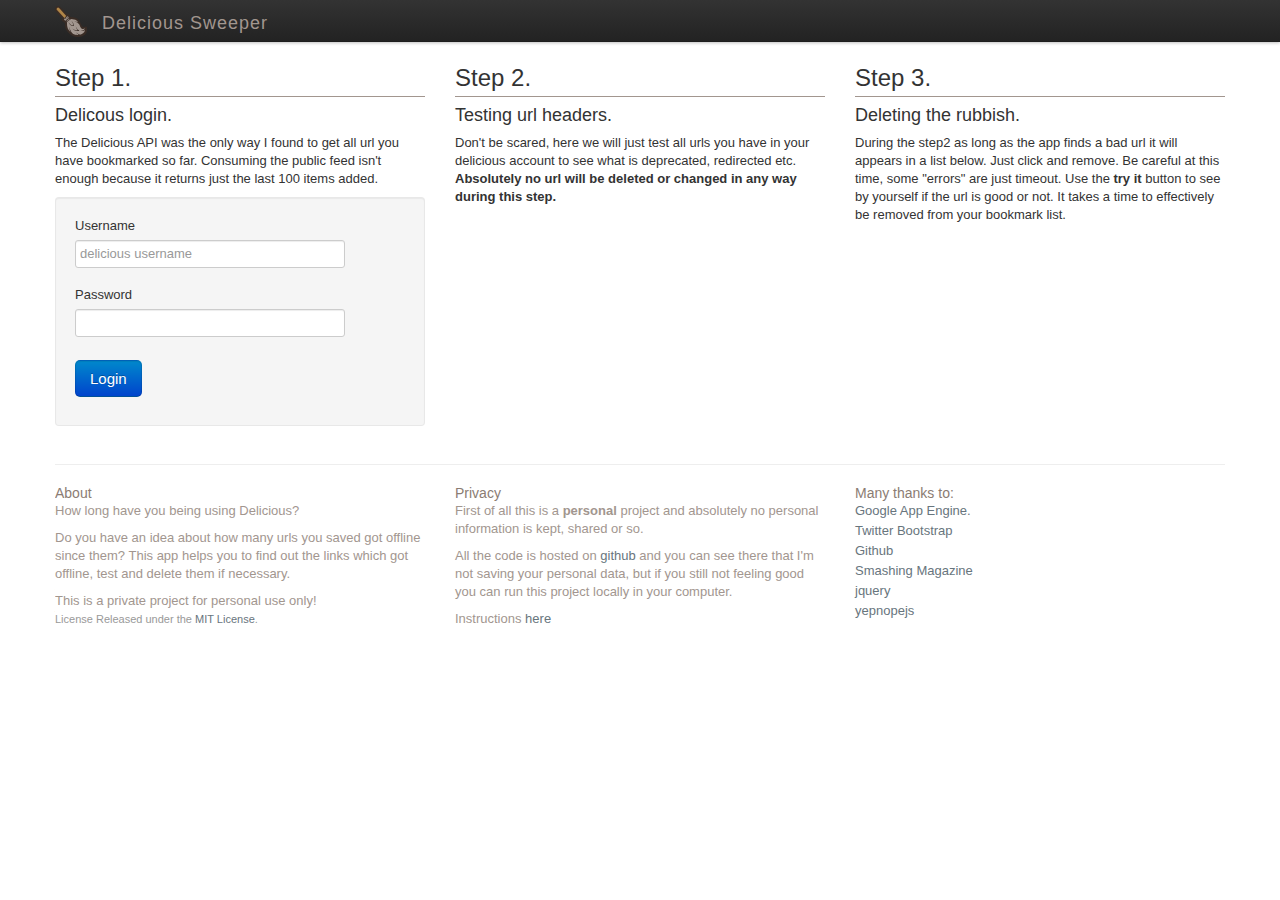
==== index.html @ fc79772f "fixed delicious total items warning" ====
<!DOCTYPE html>
<html lang="en">
	<head>

		<meta charset="utf-8">

		<title>Delicious Sweeper</title>

		<meta name="viewport" content="width=device-width, initial-scale=1.0">
		<meta name="description" content="This service helps you to find out the urls you've bookmarked into Delicious that got offline.">
		<meta name="author" content="igor almeida">
		<meta name="expires" content="Never expire">

		<!-- facebook -->
		<meta property="og:url" content="https://delicious-sweeper.appspot.com" />
		<meta property="og:site_name" content="Delicious Sweeper" />
		<meta property="og:type" content="utility" />
		<meta property="og:image" content="https://delicious-sweeper.appspot.com/img/Broom.png" />
		<meta property="og:title" content="Delicious Sweeper" />
		<meta property="og:description" content="This app helps you to find out the urls you've bookmarked into Delicious that got offline.">

		<!--[if lt IE 9]>
		<script src="//html5shim.googlecode.com/svn/trunk/html5.js"></script>
		<![endif]-->

		<link rel="shortcut icon" href="favicon.ico">
		
		<style type="text/css" media="screen">
			.invisible{
				display:none;
			}
		</style>
		
		<script type="text/javascript" charset="utf-8">
			var _gaq = _gaq || [];
				_gaq.push(['_setAccount', 'UA-432226-2']);
				_gaq.push(['_trackPageview']);
		</script>

		<script src="js/yepnope.1.5.3-min.js"></script>

	</head>

	<body class="invisible">

		<div id="fb-root"></div>
		<script>
		if (document.location.href=="http://delicious-sweeper.appspot.com/"){
			(function(d, s, id) {
			var js, fjs = d.getElementsByTagName(s)[0];
			if (d.getElementById(id)) return;
			js = d.createElement(s); js.id = id;
			js.src = "//connect.facebook.net/en_US/all.js#xfbml=1&appId=331598390208754";
			fjs.parentNode.insertBefore(js, fjs);
			}(document, 'script', 'facebook-jssdk'));
		}
		</script>

		<script type="text/javascript" charset="utf-8">
			yepnope( {
				  load : ["js/app.js","js/jquery-1.7.1.min.js","js/bootstrap.min.js","css/bootstrap.min.css","css/page.css"]
				, complete:function( ) {
						$("body").removeClass("invisible");
						app.init();
					}
				},
				{ load : 'http://www.google-analytics.com/ga.js' }
			);
		</script>
		<div class="navbar navbar-inner navbar-noborder">
			<div class="container">
				<div class="logo">
					<img src="img/Broom.png" title="Sweeper"></img>
					<h3>Delicious Sweeper</h3>
				</div>
				<div class="fb-like facebook"
					data-href="http://delicious-sweeper.appspot.com"
					data-send="false"
					data-layout="button_count"
					data-width="90"
					data-show-faces="false">
				</div>
			</div>
	    </div>
		<div class="container">
			<div class="row">
				<!-- 
				//////////////////////////////////////////
				STEP 1
				-->
				<div id="step1" class="span4">
					<h2>Step 1.</h2>
					<h3>Delicous login.</h3>
					<p>The Delicious API was the only way I found to get all url you have bookmarked so far. Consuming the public feed isn't enough because it returns just the last 100 items added.</p>
					<form class="well" id="frm_login" action="/login" method="post" accept-charset="utf-8" onsumbit="">
						<fieldset>
							<div class="control-group" id="control-user">
								<label class="control-label" for="delicious_user">Username</label>
								<input class="span3" placeholder="delicious username" type="text" value="" id="delicious_user">	
							</div>
							<div class="control-group" id="control-pass">
								<label class="control-label" for="delicious_pass">Password</label>
								<input class="span3" type="password" value="" id="delicious_pass">
							</div>
						</fieldset>
						<h3 id="delicious_name" class="fade out"></h3>
						<input class="btn-large btn-primary" type="submit" id="btn_login" value="Login" />
					</form>
					<div id="login_status" class="alert hidden"></div>
				</div>
				<!-- 
				//////////////////////////////////////////
				STEP 2
				-->
				<div class="span4">
					<h2>Step 2.</h2>
					<h3>Testing url headers.</h3>
					<p>Don't be scared, here we will just test all urls you have in your delicious account to see what is deprecated, redirected etc. <strong>Absolutely no url will be deleted or changed in any way during this step.</strong></p>

					<div id="step2">
						<h3 id="items_found">We found 0 urls in your account</h3>
						<p>The process of fetching urls can take a while! Be patient and remember, you can stop the processes whenever you want.</p>

						<input class="btn-large btn-primary" type="button" id="btn_inspect" value="Inspect" />
						<strong id="count"></strong> <span id="inspection_status" class="label label-info fade out"> </span>
						<br />

						<h6 id="current_url"></h6>
						<div class="progress progress-info progress-striped">
							<div class="bar" id="progress_bar" style="width: 0%;"></div>
						</div>
						<div class="well well-compact">
							<p><span class="label label-success">Success</span> <span id="uok">0 items found</span></p>
							<span class="label label-important">Problem</span> <span id="unok">0 items found</span>
						</div>
					</div>
				</div>
				<!-- 
				//////////////////////////////////////////
				STEP 3
				-->
				<div class="span4">
					<h2>Step 3.</h2>
					<h3>Deleting the rubbish.</h3>
					<p>During the step2 as long as the app finds a bad url it will appears in a list below. Just click and remove. Be careful at this time, some "errors" are just timeout. Use the <strong>try it</strong> button to see by yourself if the url is good or not. It takes a time to effectively be removed from your bookmark list.</p>
					<div id="step3">
						<input class="btn-large btn-danger" type="button" id="btn_delete_all" value="Delete" /> <span id="delete_status" class="label label-info fade out"></span>
					</div>
					<div id="list"></div>
				</div>
			</div>
			<!-- end rows -->
			<hr>
			<footer class="footer">
				<div class="row">
					<div class="span4">
						<h4>About</h4>
						<p>How long have you being using Delicious?</p>
						<p>Do you have an idea about how many urls you saved got offline since them?
						This app helps you to find out the links which got offline, test and delete them if necessary.</p>
						This is a private project for personal use only!
						<p><small>License Released under the <a href="http://www.opensource.org/licenses/mit-license.php">MIT License</a>.</small></p>
					</div>
					<div class="span4">
						<h4>Privacy</h4>
						<p>First of all this is a <strong>personal</strong> project and absolutely no personal information is kept, shared or so.</p>
						<p>All the code is hosted on <a href="http://github.com">github</a> and you can see there that I'm not saving your personal data, but if you still not feeling good you can run this project locally in your computer.</p>
						<p>Instructions <a href="https://github.com/hankpillow/delicious-sweeper">here</a></p>
					</div>
					<div class="span4">
						<h4>Many thanks to:</h4>
						<ul class="unstyled">
							<li><a href="http://code.google.com/appengine/">Google App Engine.</a></li>
							<li><a href="http://twitter.github.com/bootstrap/">Twitter Bootstrap</a></li>
							<li><a href="http://github.com">Github</a></li>
							<li><a href="http://www.smashingmagazine.com/tag/icons/">Smashing Magazine</a></li>	
							<li><a href="http://jquery.com/">jquery</a></li>
							<li><a href="http://yepnopejs.com/">yepnopejs</a></li>
						</ul>
					</div>
				</div>
			</footer>
		</div><!-- container -->
	</body>
</html>
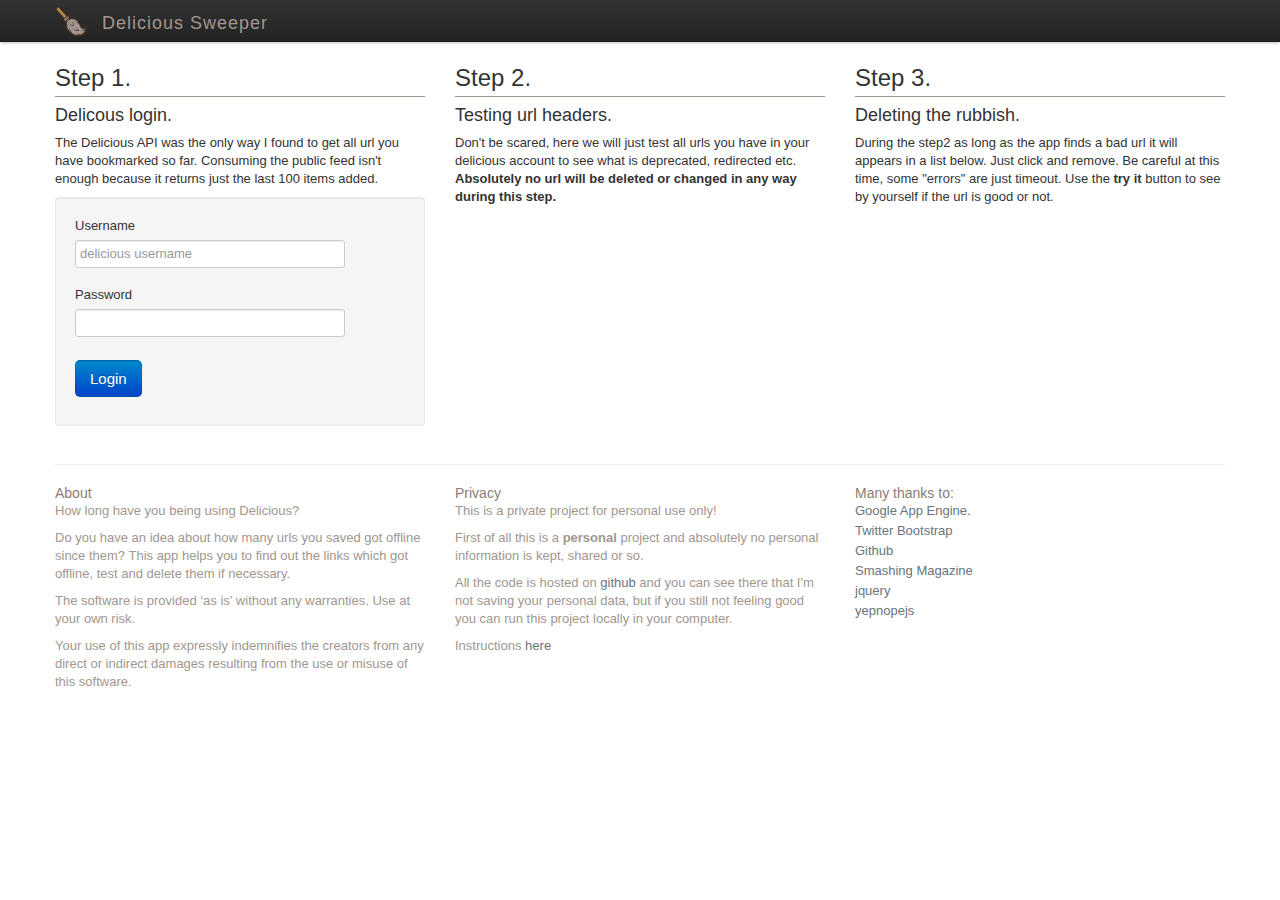
==== commit 41b66301: "about changed" ====
--- a/index.html
+++ b/index.html
@@ -33,7 +33,7 @@
 		
 		<script type="text/javascript" charset="utf-8">
 			var _gaq = _gaq || [];
-				_gaq.push(['_setAccount', 'UA-432226-2']);
+				_gaq.push(['_setAccount', 'UA-29733993-1']);
 				_gaq.push(['_trackPageview']);
 		</script>
 
@@ -142,10 +142,11 @@
 				<div class="span4">
 					<h2>Step 3.</h2>
 					<h3>Deleting the rubbish.</h3>
-					<p>During the step2 as long as the app finds a bad url it will appears in a list below. Just click and remove. Be careful at this time, some "errors" are just timeout. Use the <strong>try it</strong> button to see by yourself if the url is good or not. It takes a time to effectively be removed from your bookmark list.</p>
+					<p>During the step2 as long as the app finds a bad url it will appears in a list below. Just click and remove. Be careful at this time, some "errors" are just timeout. Use the <strong>try it</strong> button to see by yourself if the url is good or not.</p>
 					<div id="step3">
-						<input class="btn-large btn-danger" type="button" id="btn_delete_all" value="Delete" /> <span id="delete_status" class="label label-info fade out"></span>
+						<input class="btn-large btn-danger" type="button" id="btn_delete_all" value="Delete" />
 					</div>
+					<span id="delete_status" class="label label-info fade out"></span><br>
 					<div id="list"></div>
 				</div>
 			</div>
@@ -158,11 +159,12 @@
 						<p>How long have you being using Delicious?</p>
 						<p>Do you have an idea about how many urls you saved got offline since them?
 						This app helps you to find out the links which got offline, test and delete them if necessary.</p>
-						This is a private project for personal use only!
-						<p><small>License Released under the <a href="http://www.opensource.org/licenses/mit-license.php">MIT License</a>.</small></p>
+						<p>The software is provided ‘as is’ without any warranties. Use at your own risk.</p>
+						<p>Your use of this app expressly indemnifies the creators from any direct or indirect damages resulting from the use or misuse of this software.</p>
 					</div>
 					<div class="span4">
 						<h4>Privacy</h4>
+						<p>This is a private project for personal use only!</p>
 						<p>First of all this is a <strong>personal</strong> project and absolutely no personal information is kept, shared or so.</p>
 						<p>All the code is hosted on <a href="http://github.com">github</a> and you can see there that I'm not saving your personal data, but if you still not feeling good you can run this project locally in your computer.</p>
 						<p>Instructions <a href="https://github.com/hankpillow/delicious-sweeper">here</a></p>
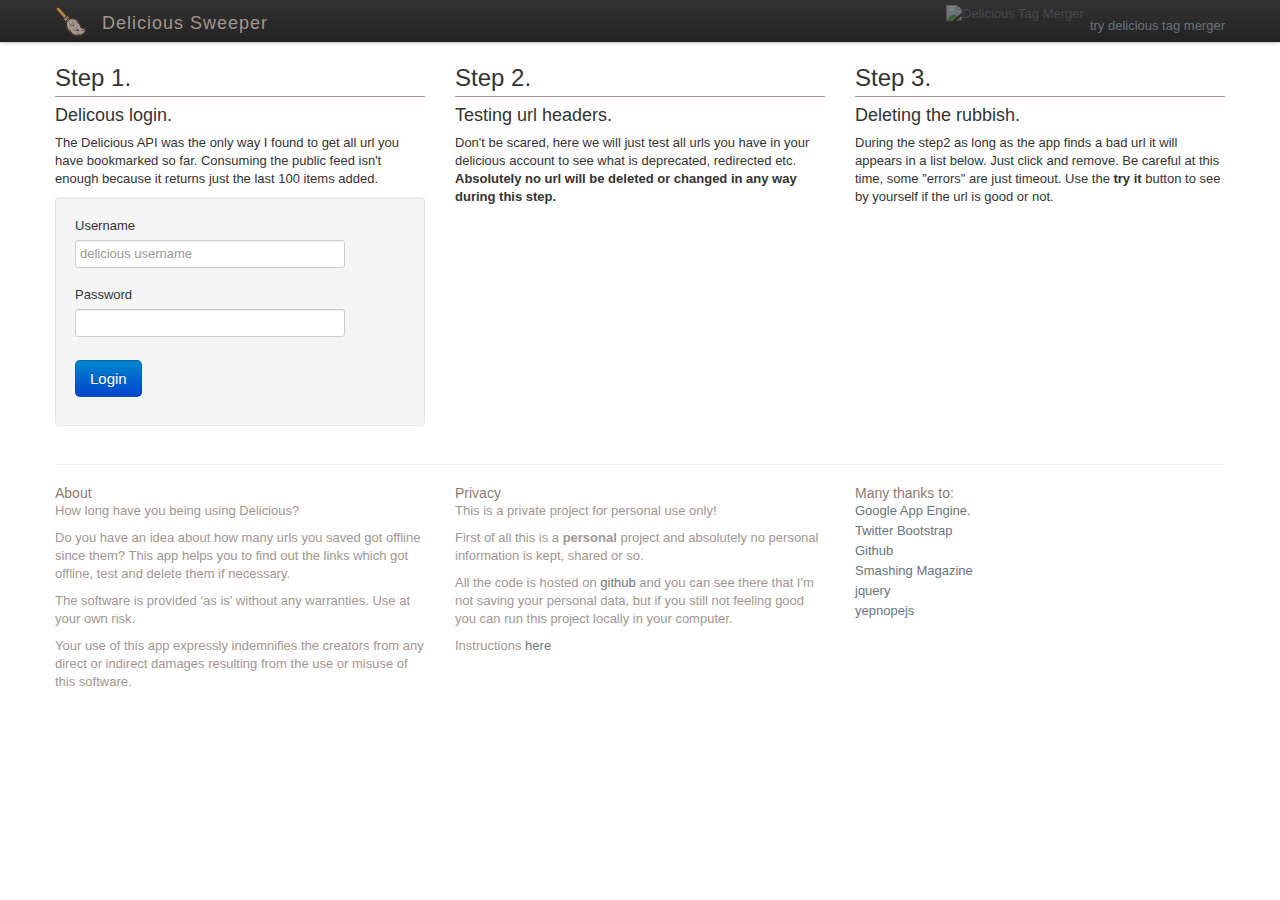
==== commit 22ea9604: "delicious tag merger logo added" ====
--- a/index.html
+++ b/index.html
@@ -35,6 +35,11 @@
 			var _gaq = _gaq || [];
 				_gaq.push(['_setAccount', 'UA-29733993-1']);
 				_gaq.push(['_trackPageview']);
+			(function() {
+			    var ga = document.createElement('script'); ga.type = 'text/javascript'; ga.async = true;
+			    ga.src = ('https:' == document.location.protocol ? 'https://ssl' : 'http://www') + '.google-analytics.com/ga.js';
+			    var s = document.getElementsByTagName('script')[0]; s.parentNode.insertBefore(ga, s);
+			  })();
 		</script>
 
 		<script src="js/yepnope.1.5.3-min.js"></script>
@@ -63,8 +68,7 @@
 						$("body").removeClass("invisible");
 						app.init();
 					}
-				},
-				{ load : 'http://www.google-analytics.com/ga.js' }
+				}
 			);
 		</script>
 		<div class="navbar navbar-inner navbar-noborder">
@@ -72,6 +76,10 @@
 				<div class="logo">
 					<img src="img/Broom.png" title="Sweeper"></img>
 					<h3>Delicious Sweeper</h3>
+				</div>
+				<div class="try">
+					<a href="http://delicious-tag-merger.appspot.com/" target="_blank"><img src="http://delicious-tag-merger.appspot.com/img/Tag.png" alt="Delicious Tag Merger"></img>
+					<small>try delicious tag merger</small></a>
 				</div>
 				<div class="fb-like facebook"
 					data-href="http://delicious-sweeper.appspot.com"
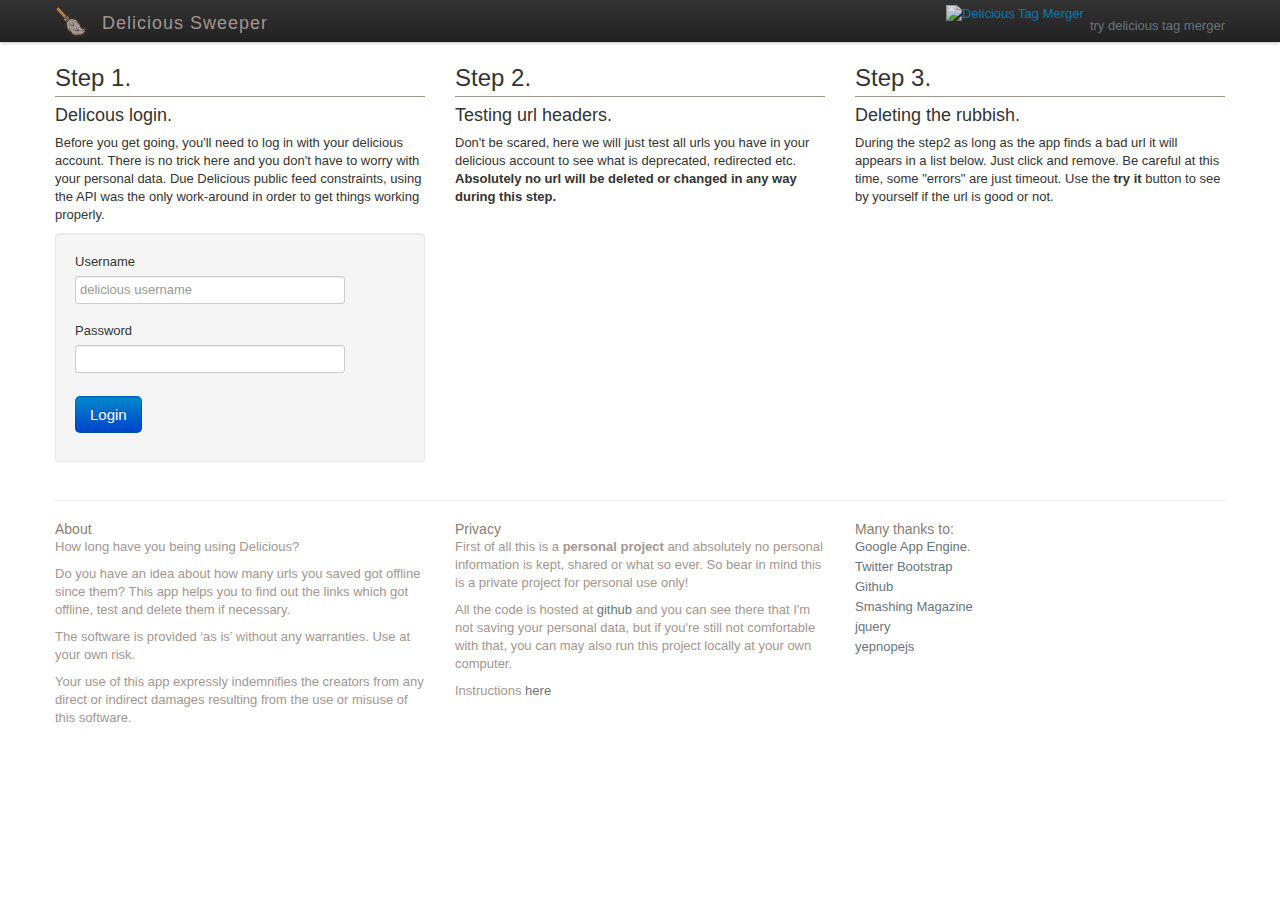
==== commit 83beff43: "copy changed" ====
--- a/index.html
+++ b/index.html
@@ -99,7 +99,7 @@
 				<div id="step1" class="span4">
 					<h2>Step 1.</h2>
 					<h3>Delicous login.</h3>
-					<p>The Delicious API was the only way I found to get all url you have bookmarked so far. Consuming the public feed isn't enough because it returns just the last 100 items added.</p>
+					<p>Before you get going, you'll need to log in with your delicious account. There is no trick here and you don't have to worry with your personal data. Due Delicious public feed constraints, using the API was the only work-around in order to get things working properly.</p>
 					<form class="well" id="frm_login" action="/login" method="post" accept-charset="utf-8" onsumbit="">
 						<fieldset>
 							<div class="control-group" id="control-user">
@@ -172,9 +172,8 @@
 					</div>
 					<div class="span4">
 						<h4>Privacy</h4>
-						<p>This is a private project for personal use only!</p>
-						<p>First of all this is a <strong>personal</strong> project and absolutely no personal information is kept, shared or so.</p>
-						<p>All the code is hosted on <a href="http://github.com">github</a> and you can see there that I'm not saving your personal data, but if you still not feeling good you can run this project locally in your computer.</p>
+						<p>First of all this is a <strong>personal project</strong> and absolutely no personal information is kept, shared or what so ever. So bear in mind this is a private project for personal use only!</p>
+						<p>All the code is hosted at <a href="http://github.com">github</a> and you can see there that I'm not saving your personal data, but if you're still not comfortable with that, you can may also run this project locally at your own computer.</p>
 						<p>Instructions <a href="https://github.com/hankpillow/delicious-sweeper">here</a></p>
 					</div>
 					<div class="span4">
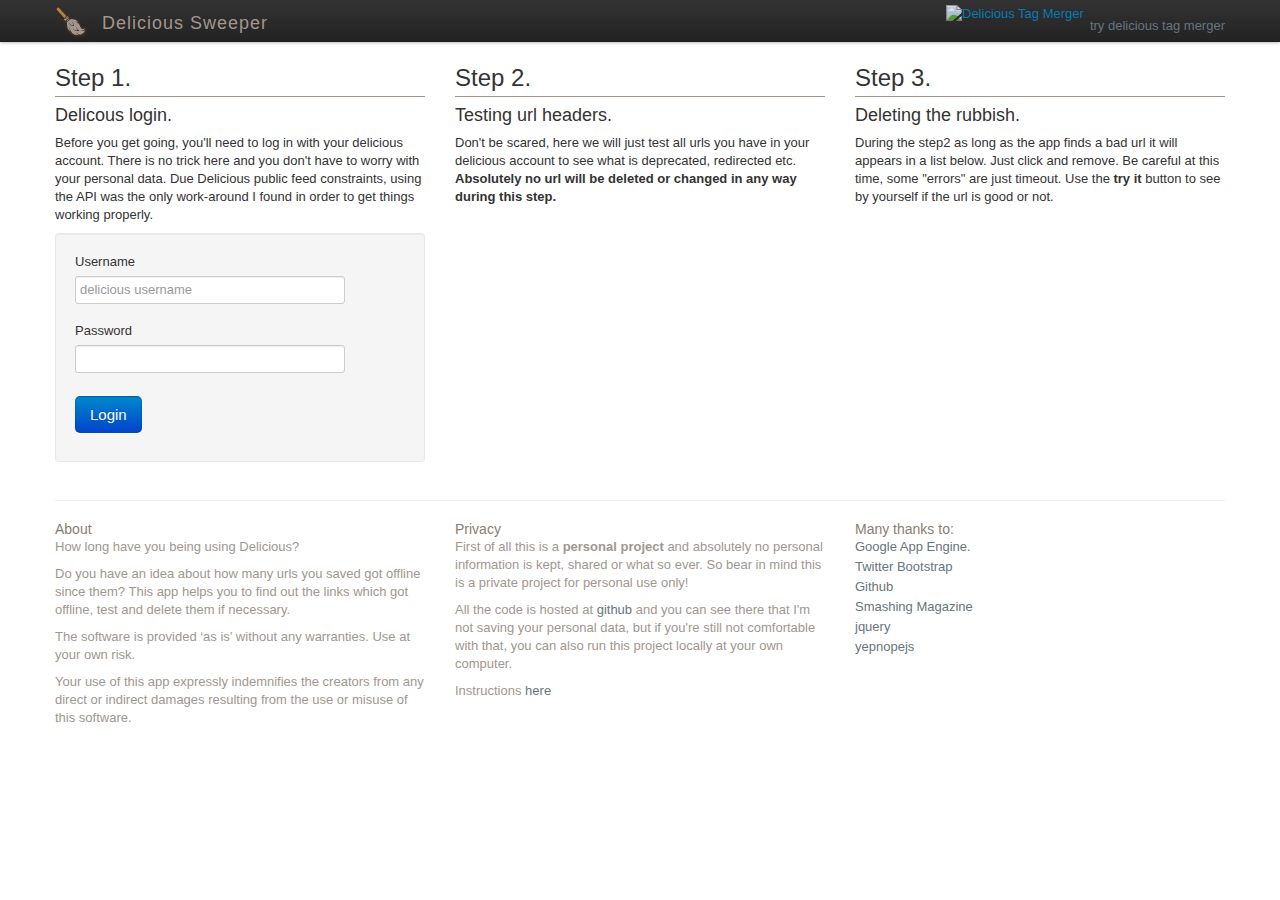
==== commit d81f3d37: "typo" ====
--- a/index.html
+++ b/index.html
@@ -99,7 +99,7 @@
 				<div id="step1" class="span4">
 					<h2>Step 1.</h2>
 					<h3>Delicous login.</h3>
-					<p>Before you get going, you'll need to log in with your delicious account. There is no trick here and you don't have to worry with your personal data. Due Delicious public feed constraints, using the API was the only work-around in order to get things working properly.</p>
+					<p>Before you get going, you'll need to log in with your delicious account. There is no trick here and you don't have to worry with your personal data. Due Delicious public feed constraints, using the API was the only work-around I found in order to get things working properly.</p>
 					<form class="well" id="frm_login" action="/login" method="post" accept-charset="utf-8" onsumbit="">
 						<fieldset>
 							<div class="control-group" id="control-user">
@@ -173,7 +173,7 @@
 					<div class="span4">
 						<h4>Privacy</h4>
 						<p>First of all this is a <strong>personal project</strong> and absolutely no personal information is kept, shared or what so ever. So bear in mind this is a private project for personal use only!</p>
-						<p>All the code is hosted at <a href="http://github.com">github</a> and you can see there that I'm not saving your personal data, but if you're still not comfortable with that, you can may also run this project locally at your own computer.</p>
+						<p>All the code is hosted at <a href="http://github.com">github</a> and you can see there that I'm not saving your personal data, but if you're still not comfortable with that, you can also run this project locally at your own computer.</p>
 						<p>Instructions <a href="https://github.com/hankpillow/delicious-sweeper">here</a></p>
 					</div>
 					<div class="span4">
